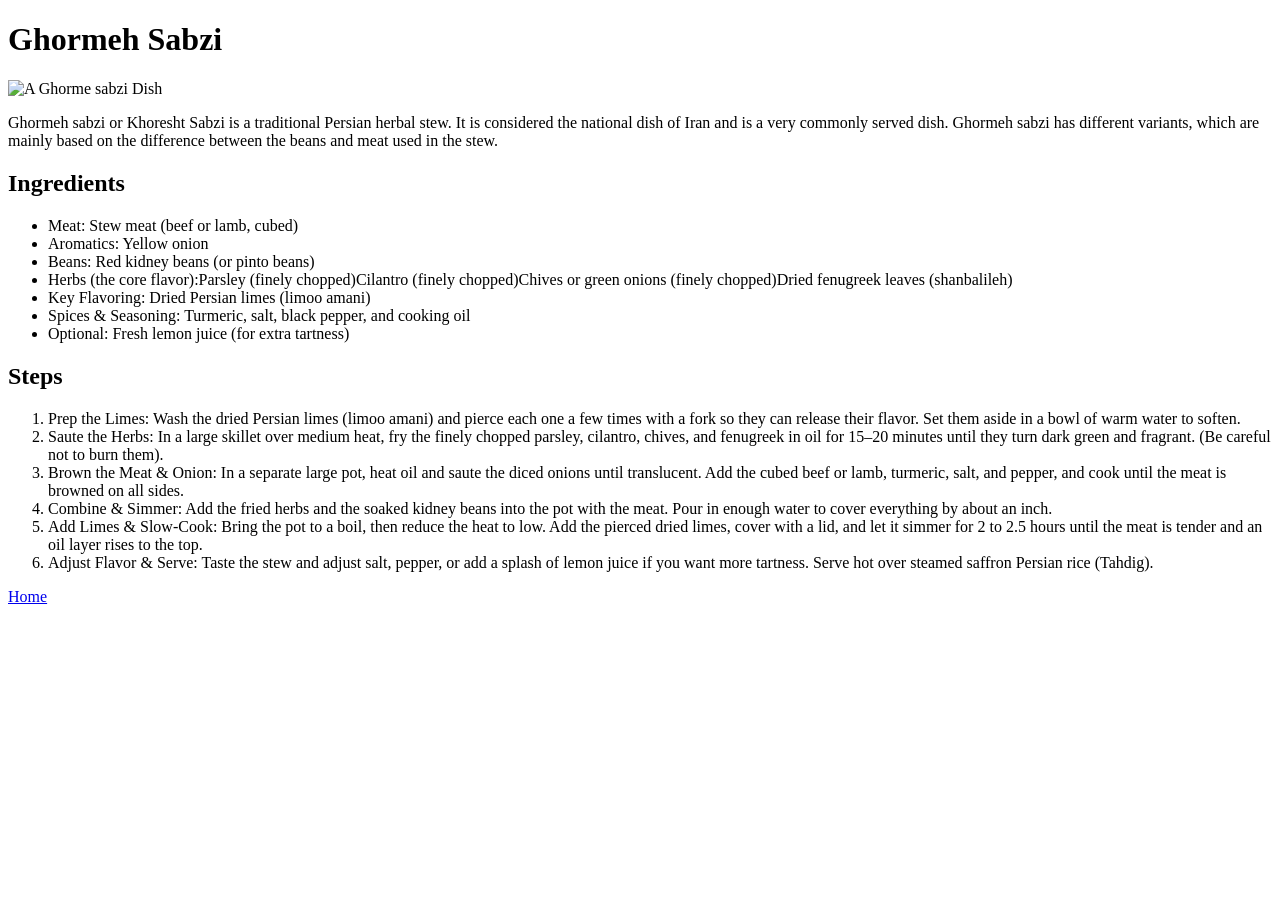
==== recipes/ghorme-sabzi.html @ e35c641c "Add ingredienta steps and Picture" ====
<!DOCTYPE html>
<html lang="en">
<head>
    <meta charset="UTF-8">
    <meta name="viewport" content="width=device-width, initial-scale=1.0">
    <title>Odin Recipes</title>
</head>
<body>
    <h1>Ghormeh Sabzi</h1>
    <img src="/img/Ghorme.jpg" alt="A Ghorme sabzi Dish" width="500" height="500">    
    <p> Ghormeh sabzi or Khoresht Sabzi is a traditional Persian herbal stew. It is considered the national dish of Iran and is a very commonly served dish. Ghormeh sabzi has different variants, which are mainly based on the difference between the beans and meat used in the stew.</p>
    <h2>Ingredients</h2>
    <ul>
        <li>Meat: Stew meat (beef or lamb, cubed)</li>
        <li>Aromatics: Yellow onion</li>
        <li>Beans: Red kidney beans (or pinto beans)</li>
        <li>Herbs (the core flavor):Parsley (finely chopped)Cilantro (finely chopped)Chives or green onions (finely chopped)Dried fenugreek leaves (shanbalileh)</li>
        <li>Key Flavoring: Dried Persian limes (limoo amani)</li>
        <li>Spices & Seasoning: Turmeric, salt, black pepper, and cooking oil</li>
        <li>Optional: Fresh lemon juice (for extra tartness)</li>
    </ul>
    
    <h2>Steps</h2>

   <ol>
    <li>Prep the Limes: Wash the dried Persian limes (limoo amani) and pierce each one a few times with a fork so they can release their flavor. Set them aside in a bowl of warm water to soften.</li>
    <li>Saute the Herbs: In a large skillet over medium heat, fry the finely chopped parsley, cilantro, chives, and fenugreek in oil for 15–20 minutes until they turn dark green and fragrant. (Be careful not to burn them).</li>
    <li>Brown the Meat & Onion: In a separate large pot, heat oil and saute the diced onions until translucent. Add the cubed beef or lamb, turmeric, salt, and pepper, and cook until the meat is browned on all sides.</li>
    <li>Combine & Simmer: Add the fried herbs and the soaked kidney beans into the pot with the meat. Pour in enough water to cover everything by about an inch.</li>
    <li>Add Limes & Slow-Cook: Bring the pot to a boil, then reduce the heat to low. Add the pierced dried limes, cover with a lid, and let it simmer for 2 to 2.5 hours until the meat is tender and an oil layer rises to the top.</li>
    <li>Adjust Flavor & Serve: Taste the stew and adjust salt, pepper, or add a splash of lemon juice if you want more tartness. Serve hot over steamed saffron Persian rice (Tahdig).</li>
</ol>

    <a href="/index.html">Home</a>

</body>
</html>
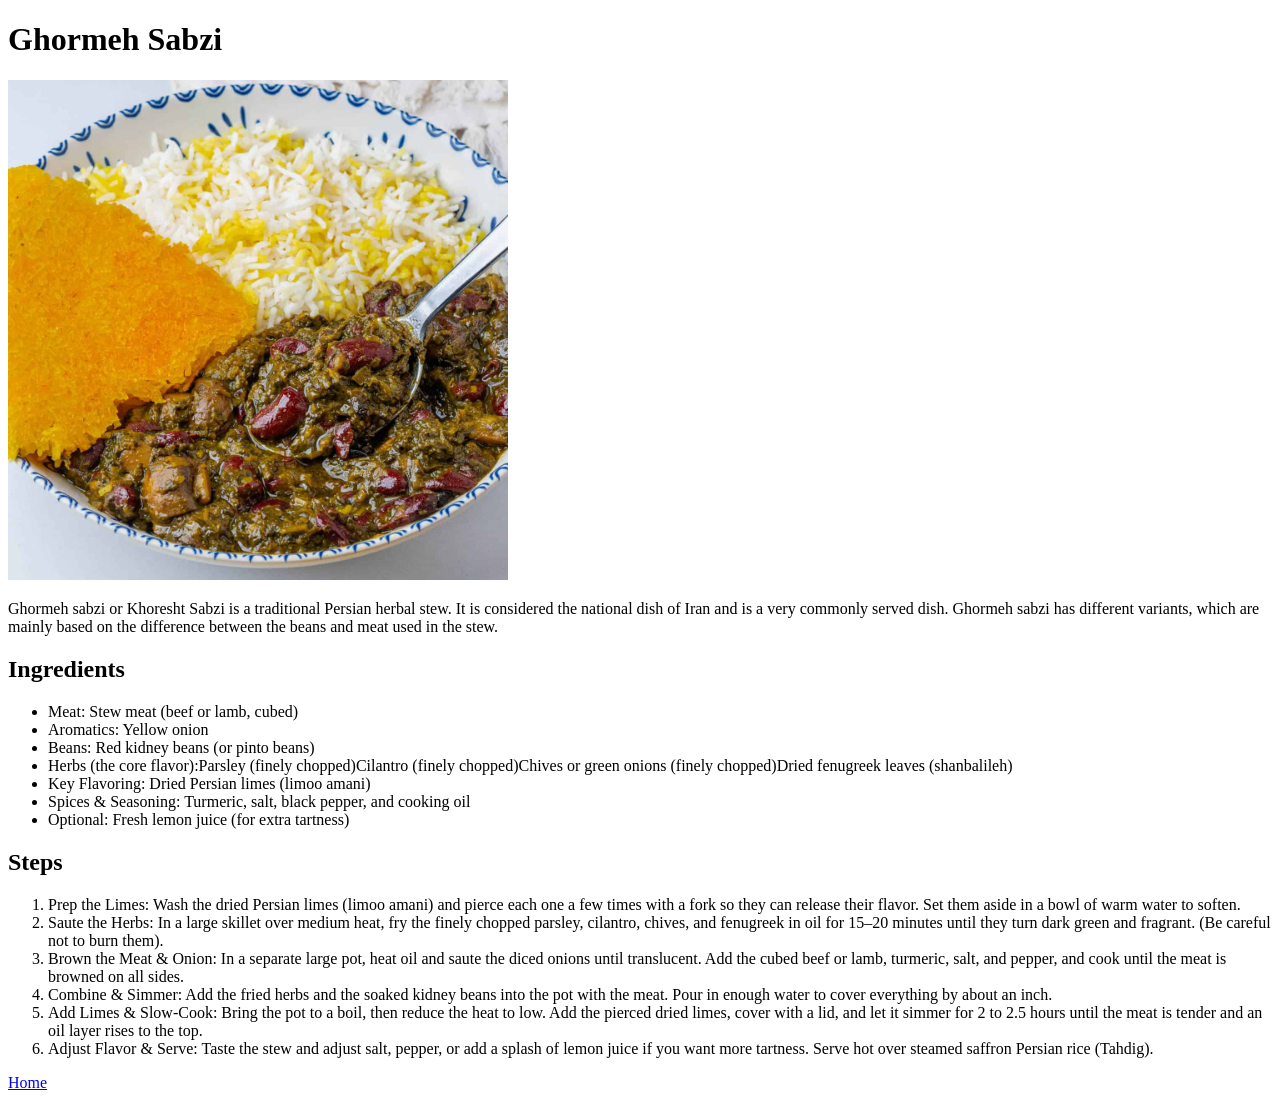
==== commit b211a4ea: "fixed the link and imgs not showing" ====
--- a/recipes/ghorme-sabzi.html
+++ b/recipes/ghorme-sabzi.html
@@ -7,7 +7,7 @@
 </head>
 <body>
     <h1>Ghormeh Sabzi</h1>
-    <img src="/img/Ghorme.jpg" alt="A Ghorme sabzi Dish" width="500" height="500">    
+    <img src="../img/Ghorme.jpg" alt="A Ghorme sabzi Dish" width="500" height="500">    
     <p> Ghormeh sabzi or Khoresht Sabzi is a traditional Persian herbal stew. It is considered the national dish of Iran and is a very commonly served dish. Ghormeh sabzi has different variants, which are mainly based on the difference between the beans and meat used in the stew.</p>
     <h2>Ingredients</h2>
     <ul>
@@ -31,7 +31,7 @@
     <li>Adjust Flavor & Serve: Taste the stew and adjust salt, pepper, or add a splash of lemon juice if you want more tartness. Serve hot over steamed saffron Persian rice (Tahdig).</li>
 </ol>
 
-    <a href="/index.html">Home</a>
+    <a href="../index.html">Home</a>
 
 </body>
 </html>
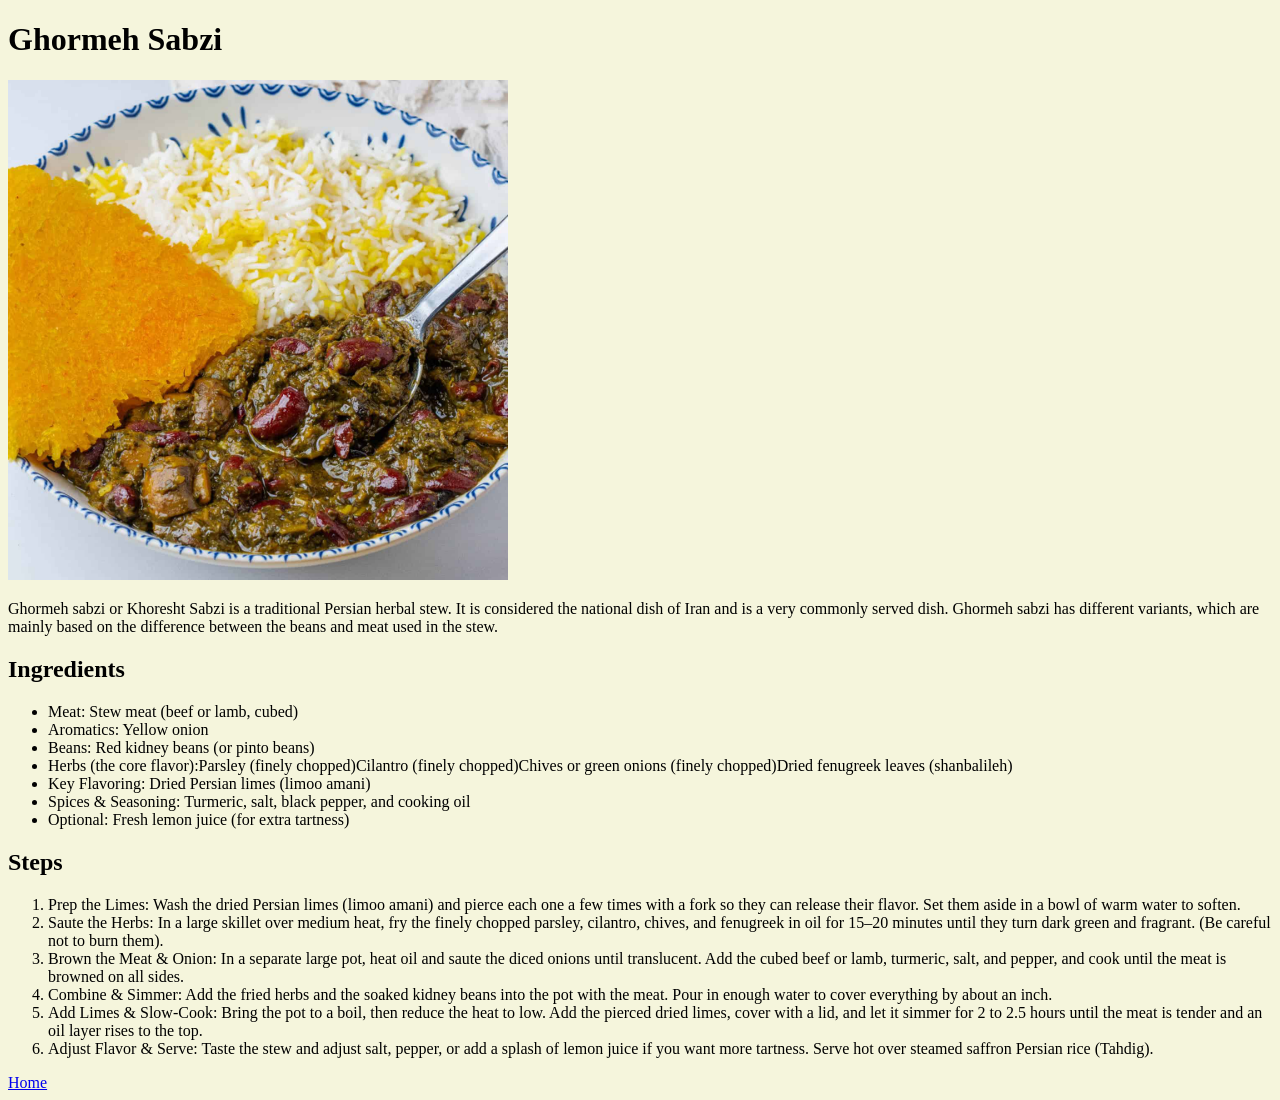
==== commit fcbd38bb: "started css styling" ====
--- a/recipes/ghorme-sabzi.html
+++ b/recipes/ghorme-sabzi.html
@@ -4,6 +4,7 @@
     <meta charset="UTF-8">
     <meta name="viewport" content="width=device-width, initial-scale=1.0">
     <title>Odin Recipes</title>
+    <link rel="stylesheet" href="../styles/style.css">
 </head>
 <body>
     <h1>Ghormeh Sabzi</h1>
--- a/styles/style.css
+++ b/styles/style.css
@@ -0,0 +1,26 @@
+html{
+    background-color: beige;
+}
+.title{
+    background-color: red;
+    color: aliceblue;
+    text-align: center;
+    padding: 10px;
+
+}
+.menu{
+    display: grid;
+    grid-template-columns: 1fr 1fr 1fr;
+    grid-template-rows: 2fr 1fr 1fr;
+    padding: 10px;
+    margin: 10px;
+    text-align: center;
+    list-style-type: none; 
+     padding: 0;
+
+}
+button{
+    color: red;
+    background-color: wheat;
+    padding: 10px;
+}
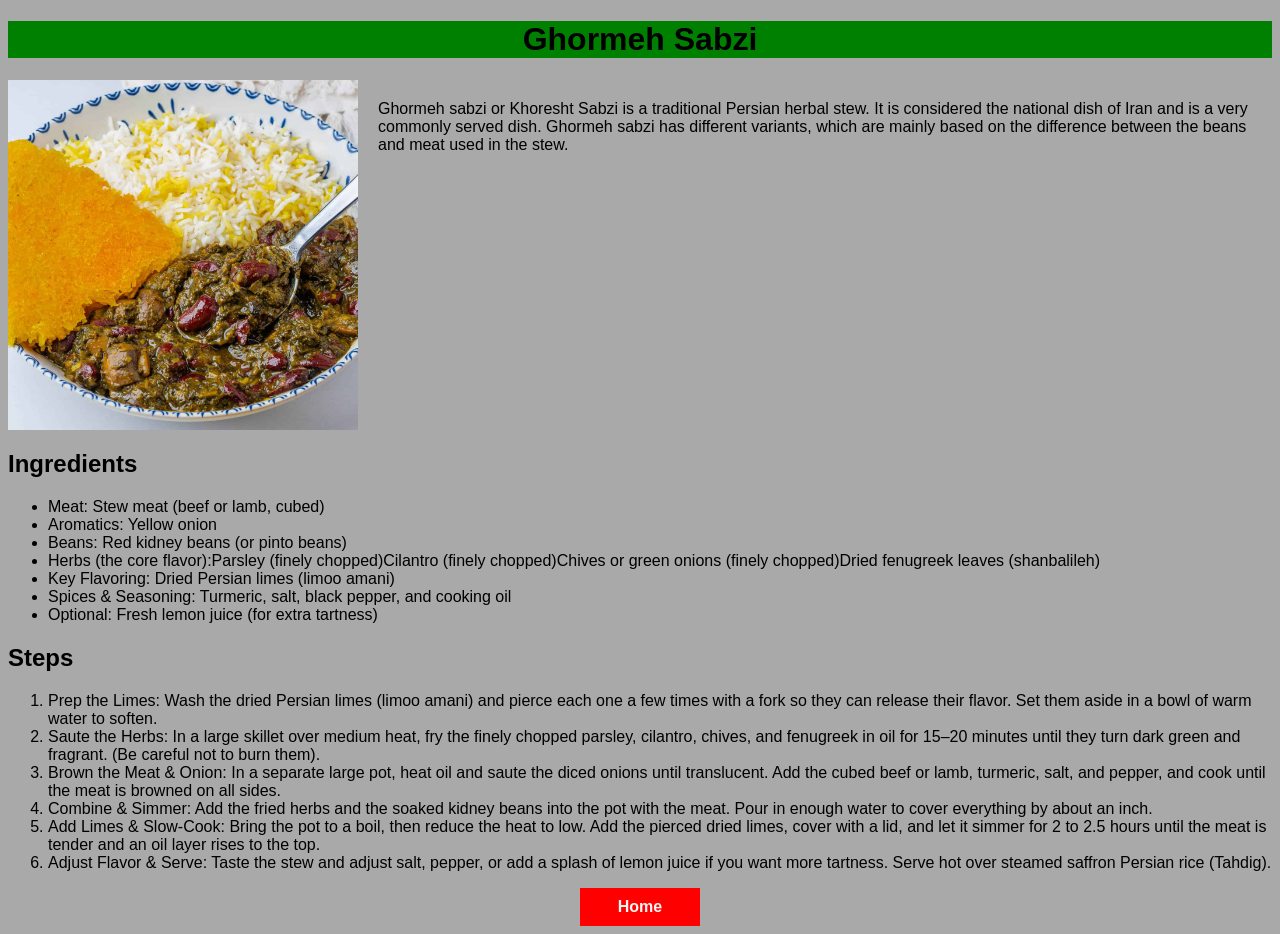
==== commit c899e645: "styling pages" ====
--- a/recipes/ghorme-sabzi.html
+++ b/recipes/ghorme-sabzi.html
@@ -4,12 +4,14 @@
     <meta charset="UTF-8">
     <meta name="viewport" content="width=device-width, initial-scale=1.0">
     <title>Odin Recipes</title>
-    <link rel="stylesheet" href="../styles/style.css">
+    <link rel="stylesheet" href="../styles/recipes-style.css">
 </head>
 <body>
-    <h1>Ghormeh Sabzi</h1>
-    <img src="../img/Ghorme.jpg" alt="A Ghorme sabzi Dish" width="500" height="500">    
-    <p> Ghormeh sabzi or Khoresht Sabzi is a traditional Persian herbal stew. It is considered the national dish of Iran and is a very commonly served dish. Ghormeh sabzi has different variants, which are mainly based on the difference between the beans and meat used in the stew.</p>
+    <h1 class="title">Ghormeh Sabzi</h1>
+    <div class="gh-top">
+    <img class="gh-pic" src="../img/Ghorme.jpg" alt="A Ghorme sabzi Dish" width="500" height="500">    
+    <p class="gh-p"> Ghormeh sabzi or Khoresht Sabzi is a traditional Persian herbal stew. It is considered the national dish of Iran and is a very commonly served dish. Ghormeh sabzi has different variants, which are mainly based on the difference between the beans and meat used in the stew.</p>
+    </div>
     <h2>Ingredients</h2>
     <ul>
         <li>Meat: Stew meat (beef or lamb, cubed)</li>
@@ -32,7 +34,7 @@
     <li>Adjust Flavor & Serve: Taste the stew and adjust salt, pepper, or add a splash of lemon juice if you want more tartness. Serve hot over steamed saffron Persian rice (Tahdig).</li>
 </ol>
 
-    <a href="../index.html">Home</a>
+    <a class="home" href="../index.html">Home</a>
 
 </body>
 </html>
--- a/styles/recipes-style.css
+++ b/styles/recipes-style.css
@@ -0,0 +1,36 @@
+html{
+    background-color: darkgrey;
+    font-family: Arial, Helvetica, sans-serif;
+}
+.title{
+    background-color: green;
+    text-align: center;
+}
+
+.gh-top{
+    display:flex;
+
+
+}
+.gh-p{
+    align-items: center;
+    gap:20px;
+    /* background-color: aquamarine; */
+    margin: 20px;
+    
+}
+.gh-pic{
+    max-width: 350px;
+    height: auto;
+}
+.home{
+    text-decoration: none;
+    background-color: red;
+    padding: 10px;
+    color: whitesmoke;
+    margin:0 auto ;
+    display: block;
+    text-align: center;
+    width: 100px;
+    font-weight: bold;
+}
